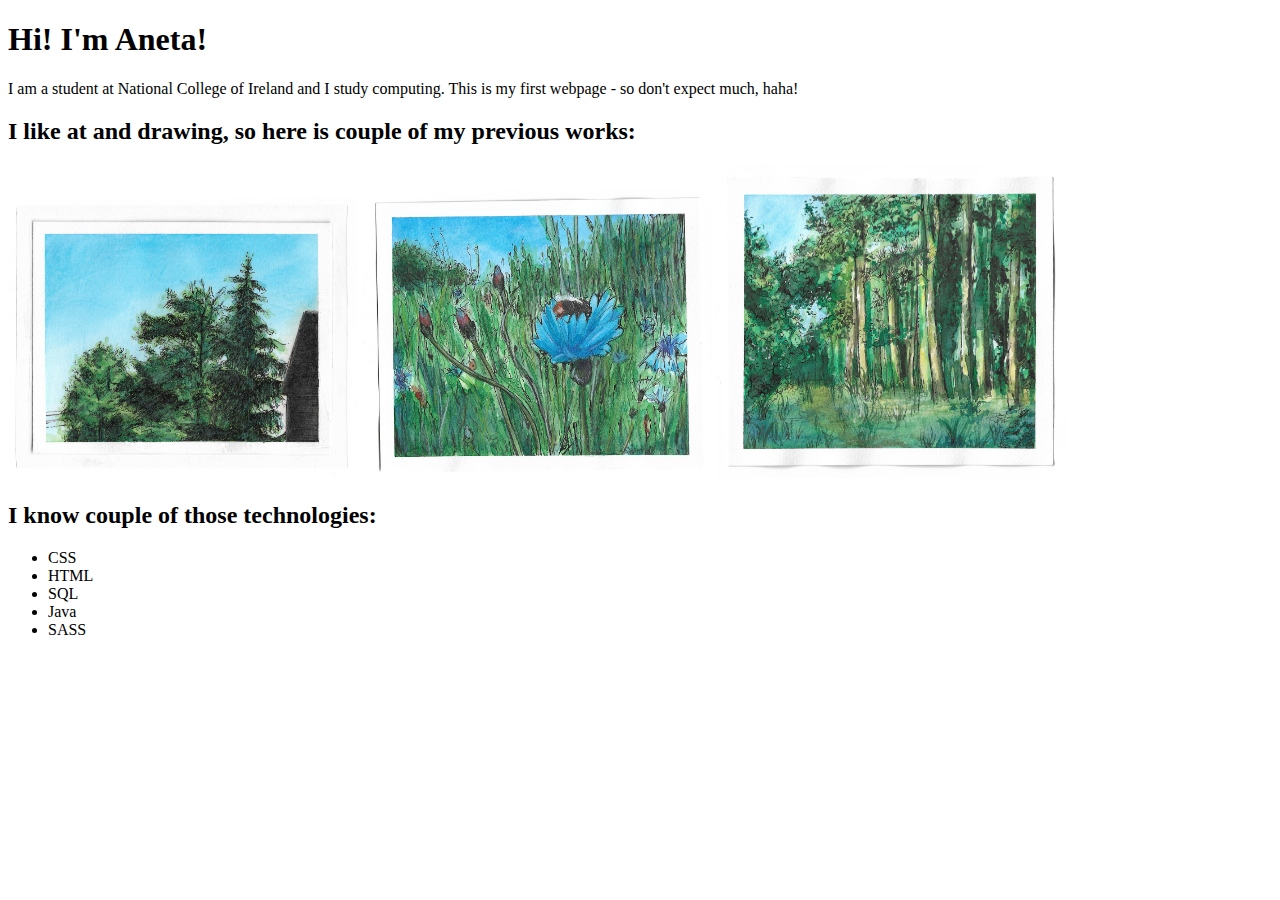
==== index.html @ 8eddc513 "changed name of index file" ====
<!DOCTYPE html>
<html lang="en">
<head>
    <meta charset="UTF-8">
    <meta name="viewport" content="width=device-width, initial-scale=1.0">
    <link rel="stylesheet" href="style.css">
    <title>My first page</title>
</head>
<body>
    <h1>Hi! I'm Aneta!</h1>
    <p>I am a student at National College of Ireland and I study computing. This is my first webpage - so don't expect much, haha!</p>
    <h2>I like at and drawing, so here is couple of my previous works:</h2>
    <img src="imgs/pens and watercolors.png" alt="">
    <img src="imgs/pens and watercolors2.png" alt="">
    <img src="imgs/win.png" alt="">
    <h2>I know couple of those technologies:</h2>
    <ul>
        <li>CSS</li>
        <li>HTML</li>
        <li>SQL</li>
        <li>Java</li>
        <li>SASS</li>
    </ul>
</body>
</html>
---- style.css ----
img {
    width: 350px;
}
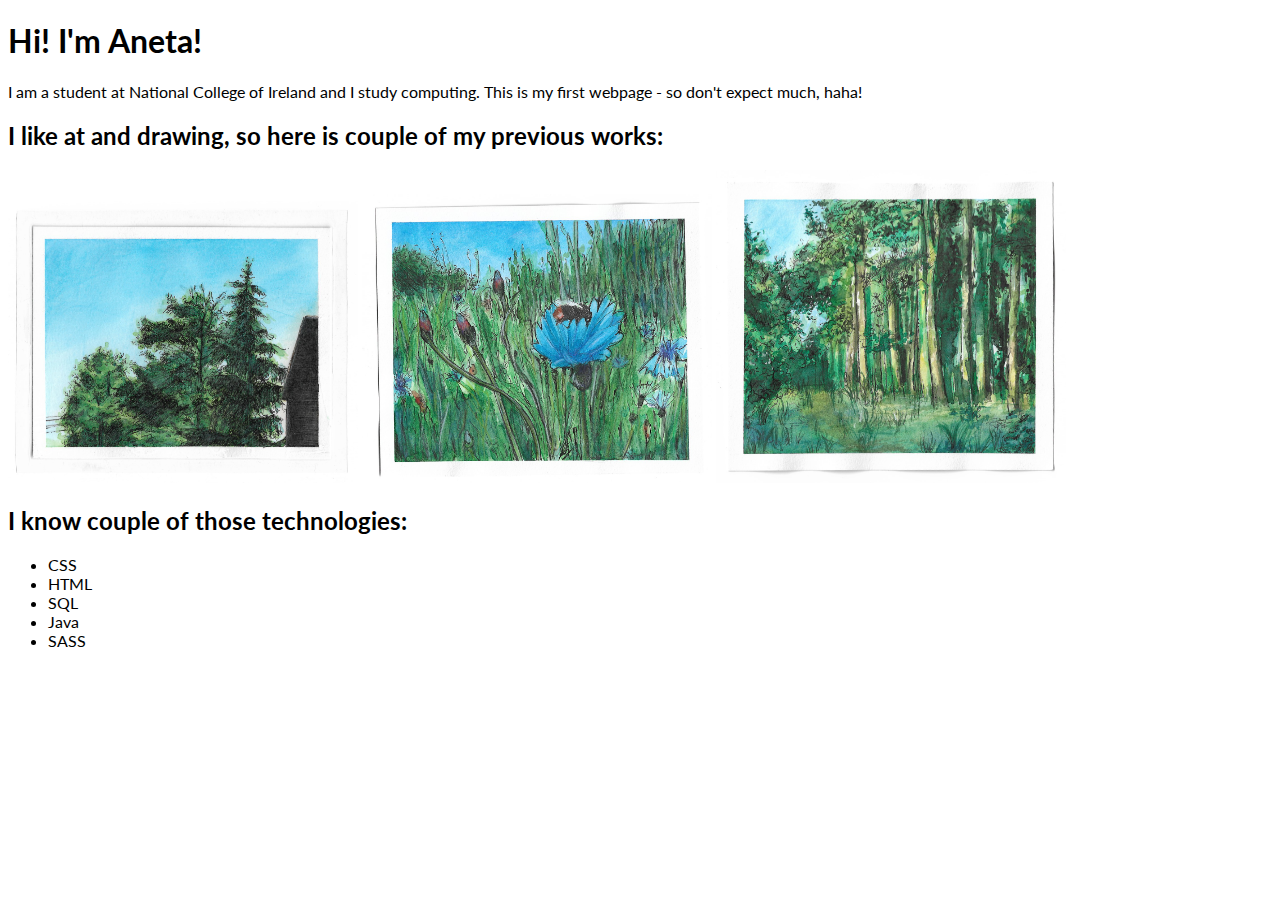
==== commit 963f4877: "changed font" ====
--- a/index.html
+++ b/index.html
@@ -4,6 +4,7 @@
     <meta charset="UTF-8">
     <meta name="viewport" content="width=device-width, initial-scale=1.0">
     <link rel="stylesheet" href="style.css">
+    <link href="https://fonts.googleapis.com/css2?family=Lato:wght@300;400;700&display=swap" rel="stylesheet"> 
     <title>My first page</title>
 </head>
 <body>
--- a/style.css
+++ b/style.css
@@ -1,3 +1,6 @@
+* {
+    font-family: 'Lato', sans-serif;
+}
 img {
     width: 350px;
 }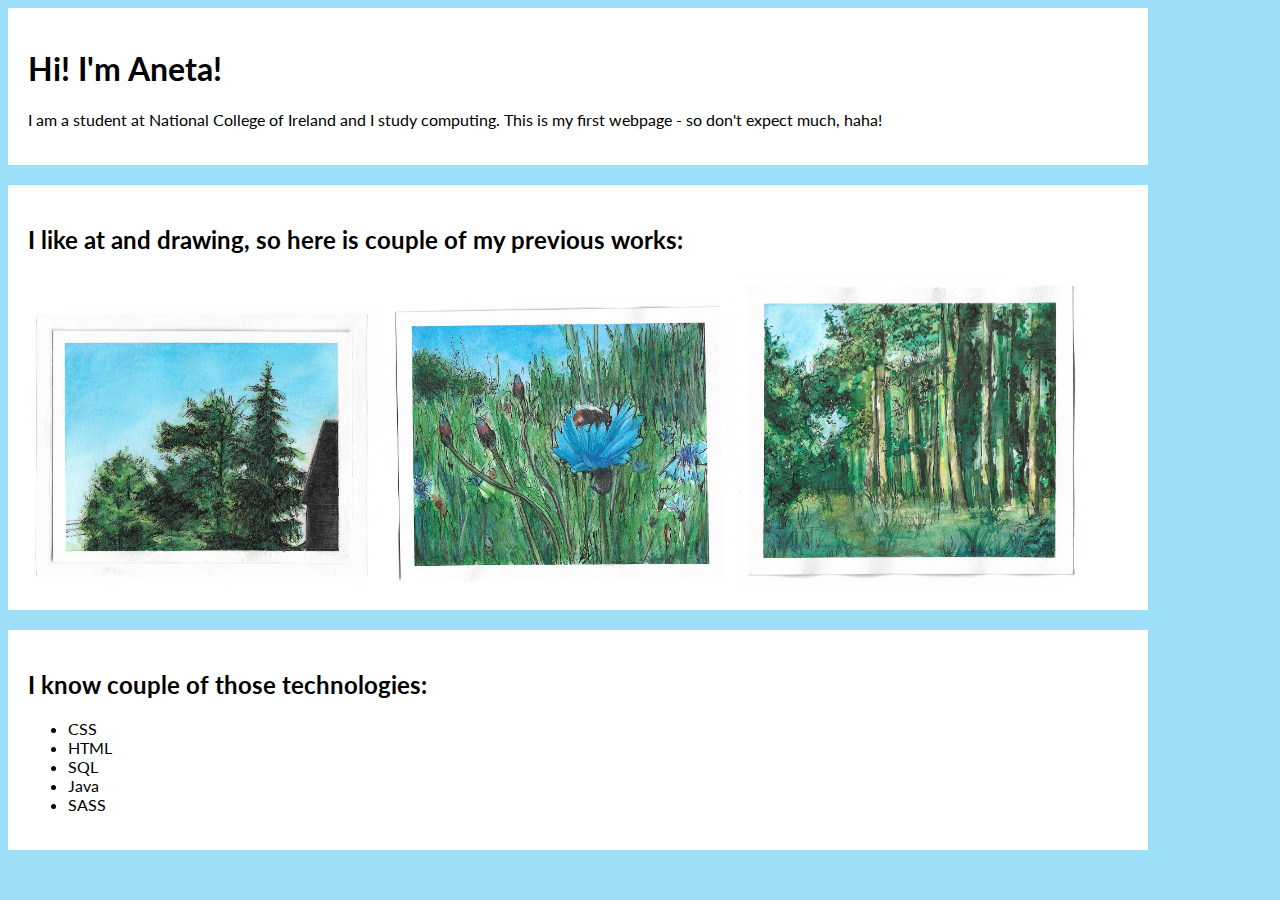
==== commit 0e0c859e: "added divs" ====
--- a/index.html
+++ b/index.html
@@ -8,19 +8,25 @@
     <title>My first page</title>
 </head>
 <body>
-    <h1>Hi! I'm Aneta!</h1>
-    <p>I am a student at National College of Ireland and I study computing. This is my first webpage - so don't expect much, haha!</p>
-    <h2>I like at and drawing, so here is couple of my previous works:</h2>
-    <img src="imgs/pens and watercolors.png" alt="">
-    <img src="imgs/pens and watercolors2.png" alt="">
-    <img src="imgs/win.png" alt="">
-    <h2>I know couple of those technologies:</h2>
-    <ul>
-        <li>CSS</li>
-        <li>HTML</li>
-        <li>SQL</li>
-        <li>Java</li>
-        <li>SASS</li>
-    </ul>
+    <div class="showcase">
+        <h1>Hi! I'm Aneta!</h1>
+        <p>I am a student at National College of Ireland and I study computing. This is my first webpage - so don't expect much, haha!</p>
+    </div>
+    <div class="showcase">
+        <h2 class="showcaseh1">I like at and drawing, so here is couple of my previous works:</h2>
+        <img src="imgs/pens and watercolors.png" alt="">
+        <img src="imgs/pens and watercolors2.png" alt="">
+        <img src="imgs/win.png" alt="">
+    </div>
+    <div class="showcase">
+        <h2>I know couple of those technologies:</h2>
+        <ul>
+            <li>CSS</li>
+            <li>HTML</li>
+            <li>SQL</li>
+            <li>Java</li>
+            <li>SASS</li>
+        </ul>
+    </div>
 </body>
 </html>--- a/style.css
+++ b/style.css
@@ -1,6 +1,18 @@
 * {
     font-family: 'Lato', sans-serif;
 }
+
+body {
+    background-color: rgb(157, 223, 249);
+}
+
 img {
     width: 350px;
-}+}
+
+.showcase {
+    padding: 20px;
+    background-color: white;
+    width: 1100px;
+    margin-bottom: 20px;
+}
